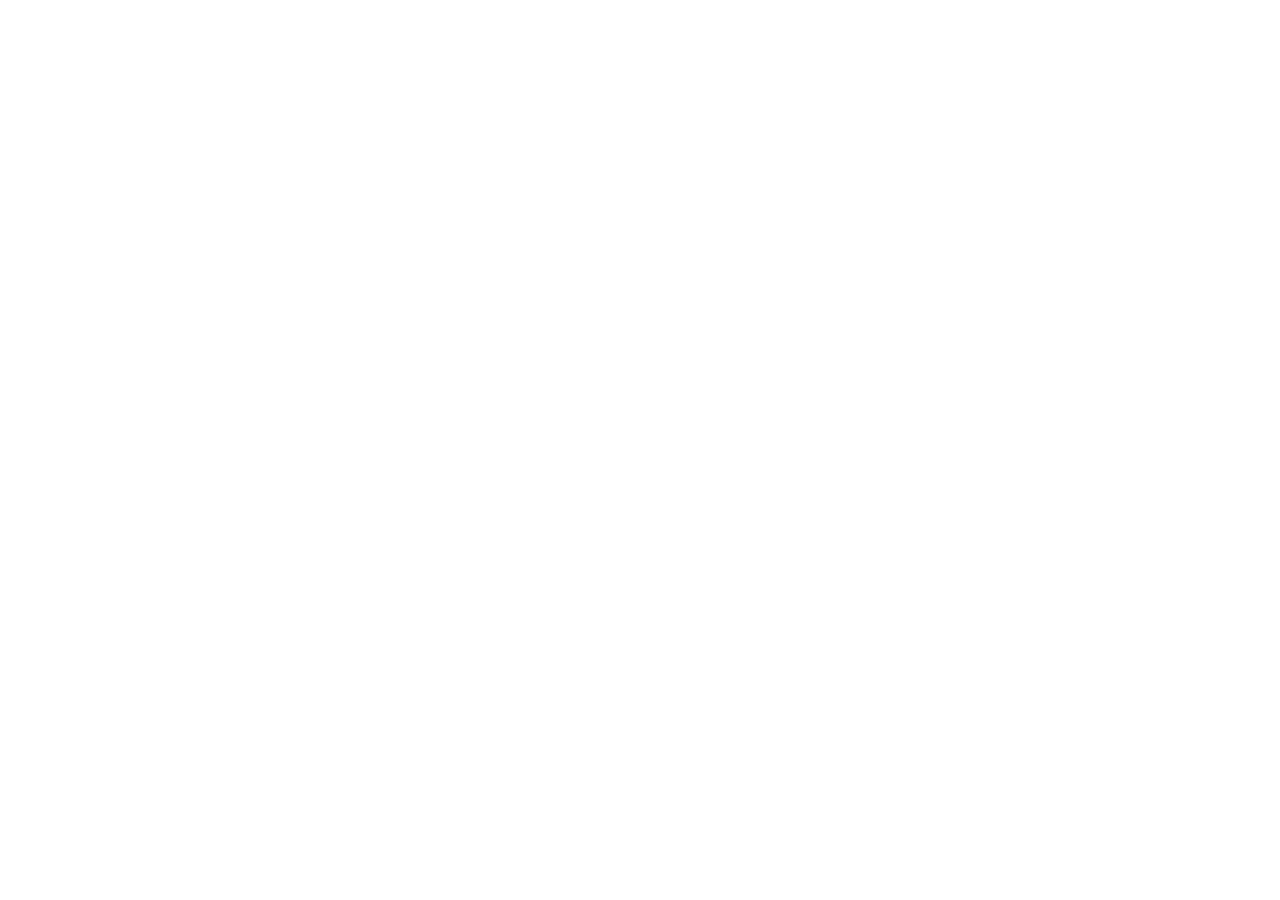
==== index.html @ fce70cdf "em andamento" ====
<!DOCTYPE html>
<html lang="pt-BR">
  <head>
    <meta charset="UTF-8">
    <meta name="viewport" content="width=device-width, initial-scale=1.0">
    <title>Portfólio de Theo</title>
  </head>
  <body>
  </body>
</html>
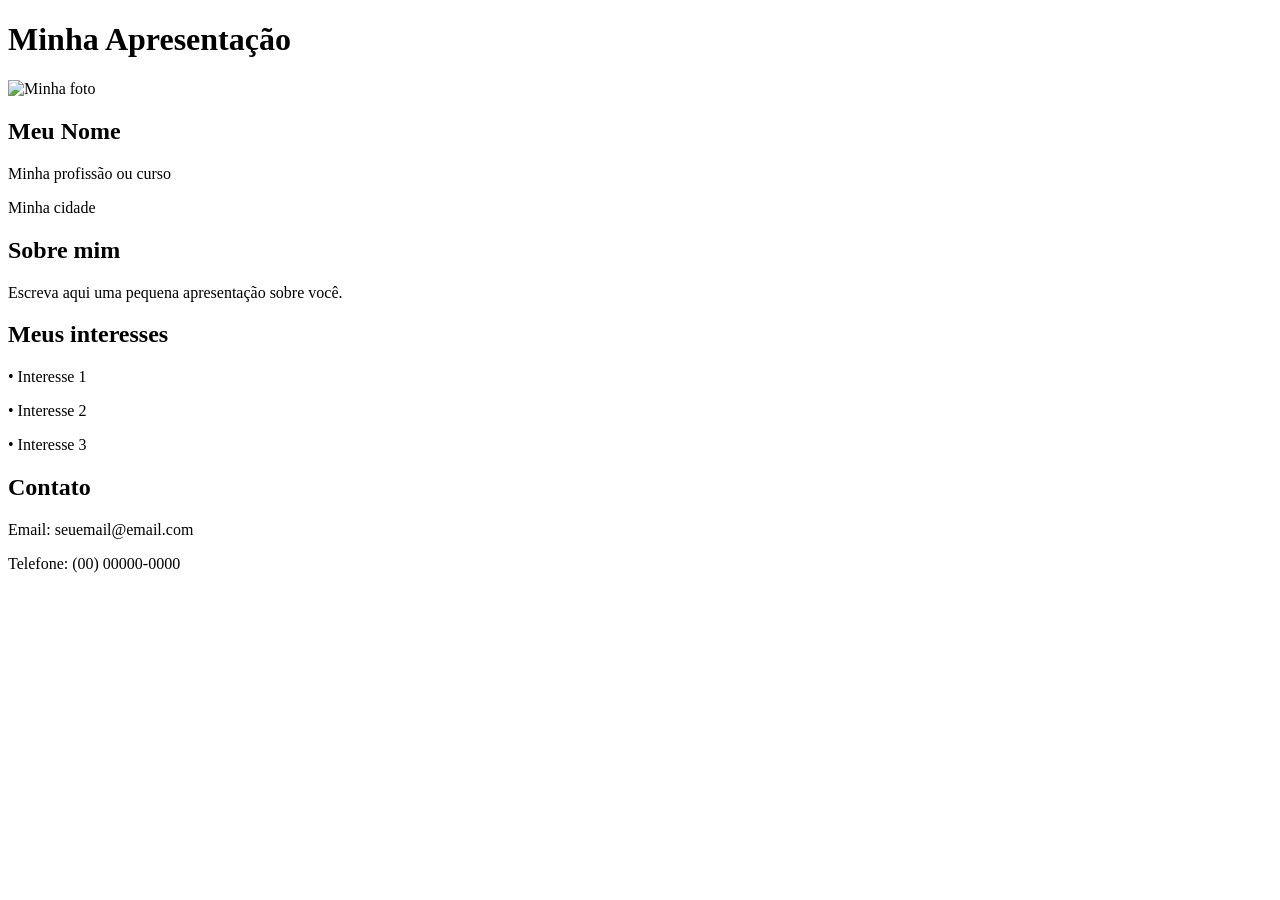
==== commit 98a29e7a: "1" ====
--- a/index.html
+++ b/index.html
@@ -1,10 +1,60 @@
 <!DOCTYPE html>
-<html lang="pt-BR">
-  <head>
+<html lang="pt-br">
+<head>
     <meta charset="UTF-8">
     <meta name="viewport" content="width=device-width, initial-scale=1.0">
-    <title>Portfólio de Theo</title>
-  </head>
-  <body>
-  </body>
+    <title>Minha Apresentação</title>
+
+    <link rel="stylesheet" href="style.css">
+</head>
+
+<body>
+
+    <div class="pagina">
+
+        <header>
+            <h1>Minha Apresentação</h1>
+        </header>
+
+        <main>
+
+            <section class="perfil">
+
+                <img src="minha-foto.jpg" alt="Minha foto">
+
+                <h2>Meu Nome</h2>
+
+                <p>Minha profissão ou curso</p>
+
+                <p>Minha cidade</p>
+
+            </section>
+
+
+            <section class="informacoes">
+
+                <h2>Sobre mim</h2>
+
+                <p>
+                    Escreva aqui uma pequena apresentação sobre você.
+                </p>
+
+                <h2>Meus interesses</h2>
+
+                <p>• Interesse 1</p>
+                <p>• Interesse 2</p>
+                <p>• Interesse 3</p>
+
+                <h2>Contato</h2>
+
+                <p>Email: seuemail@email.com</p>
+                <p>Telefone: (00) 00000-0000</p>
+
+            </section>
+
+        </main>
+
+    </div>
+
+</body>
 </html>
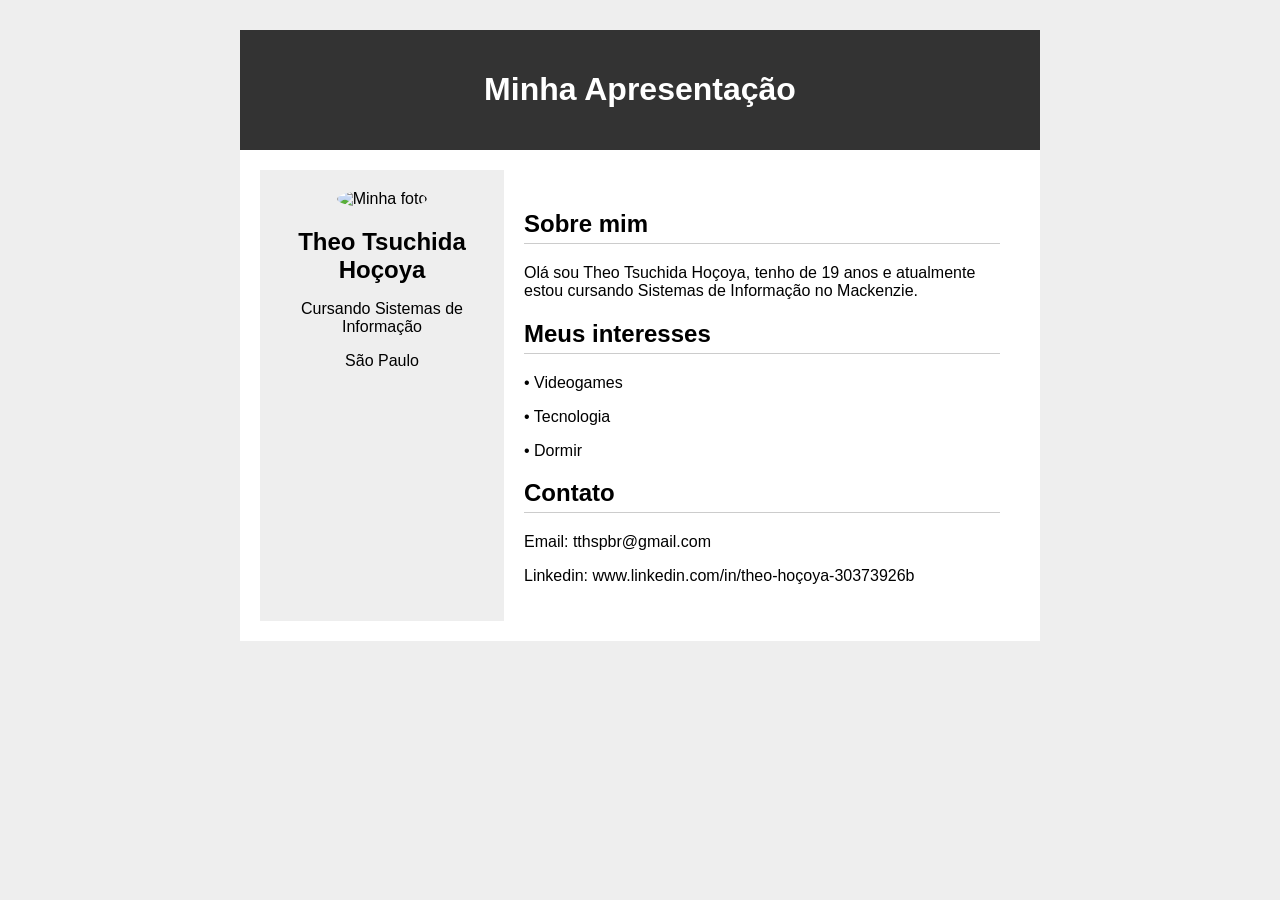
==== commit 5f1e736e: "1" ====
--- a/index.html
+++ b/index.html
@@ -3,7 +3,7 @@
 <head>
     <meta charset="UTF-8">
     <meta name="viewport" content="width=device-width, initial-scale=1.0">
-    <title>Minha Apresentação</title>
+    <title>Portfólio Pessoal</title>
 
     <link rel="stylesheet" href="style.css">
 </head>
@@ -22,11 +22,11 @@
 
                 <img src="minha-foto.jpg" alt="Minha foto">
 
-                <h2>Meu Nome</h2>
+                <h2>Theo Tsuchida Hoçoya</h2>
 
-                <p>Minha profissão ou curso</p>
+                <p>Cursando Sistemas de Informação</p>
 
-                <p>Minha cidade</p>
+                <p>São Paulo</p>
 
             </section>
 
@@ -36,19 +36,19 @@
                 <h2>Sobre mim</h2>
 
                 <p>
-                    Escreva aqui uma pequena apresentação sobre você.
+                    Olá sou Theo Tsuchida Hoçoya, tenho de 19 anos e atualmente estou cursando Sistemas de Informação no Mackenzie.
                 </p>
 
                 <h2>Meus interesses</h2>
 
-                <p>• Interesse 1</p>
-                <p>• Interesse 2</p>
-                <p>• Interesse 3</p>
+                <p>• Videogames</p>
+                <p>• Tecnologia</p>
+                <p>• Dormir</p>
 
                 <h2>Contato</h2>
 
-                <p>Email: seuemail@email.com</p>
-                <p>Telefone: (00) 00000-0000</p>
+                <p>Email: tthspbr@gmail.com</p>
+                <p>Linkedin: www.linkedin.com/in/theo-hoçoya-30373926b</p>
 
             </section>
 
--- a/style.css
+++ b/style.css
@@ -0,0 +1,50 @@
+body {
+    font-family: Arial, sans-serif;
+    background-color: #eeeeee;
+    margin: 0;
+}
+
+.pagina {
+    width: 800px;
+    margin: 30px auto;
+    background-color: white;
+}
+
+header {
+    background-color: #333333;
+    color: white;
+    padding: 20px;
+    text-align: center;
+}
+
+main {
+    display: flex;
+    padding: 20px;
+}
+
+.perfil {
+    width: 30%;
+    background-color: #eeeeee;
+    padding: 20px;
+    text-align: center;
+}
+
+.perfil img {
+    width: 150px;
+    height: 150px;
+    border-radius: 50%;
+}
+
+.perfil h2 {
+    margin-bottom: 5px;
+}
+
+.informacoes {
+    width: 70%;
+    padding: 20px;
+}
+
+.informacoes h2 {
+    border-bottom: 1px solid #cccccc;
+    padding-bottom: 5px;
+}
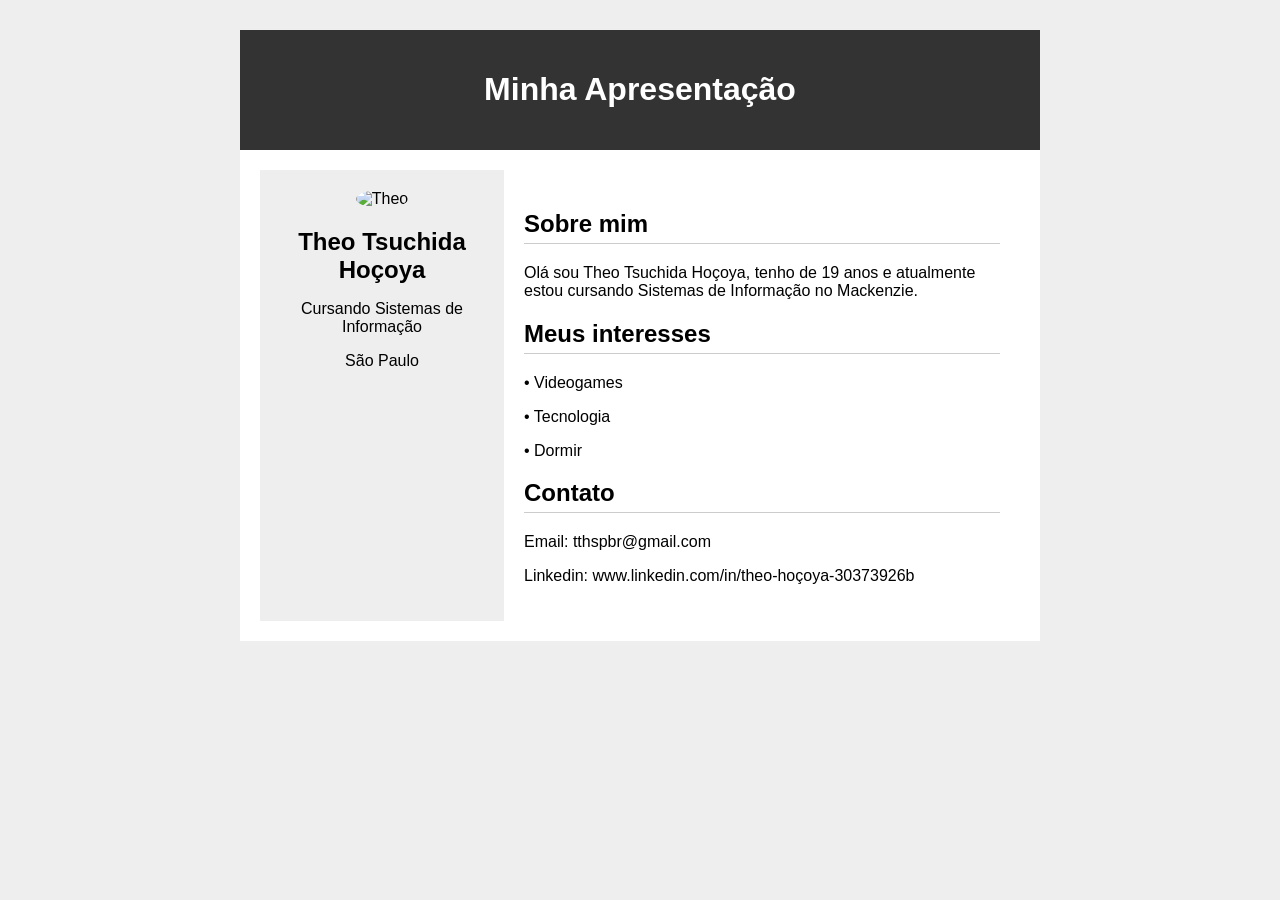
==== commit 55dac60d: "1" ====
--- a/index.html
+++ b/index.html
@@ -20,7 +20,7 @@
 
             <section class="perfil">
 
-                <img src="minha-foto.jpg" alt="Minha foto">
+                <img src="Foto-Theo.jpg" alt="Theo">
 
                 <h2>Theo Tsuchida Hoçoya</h2>
 
